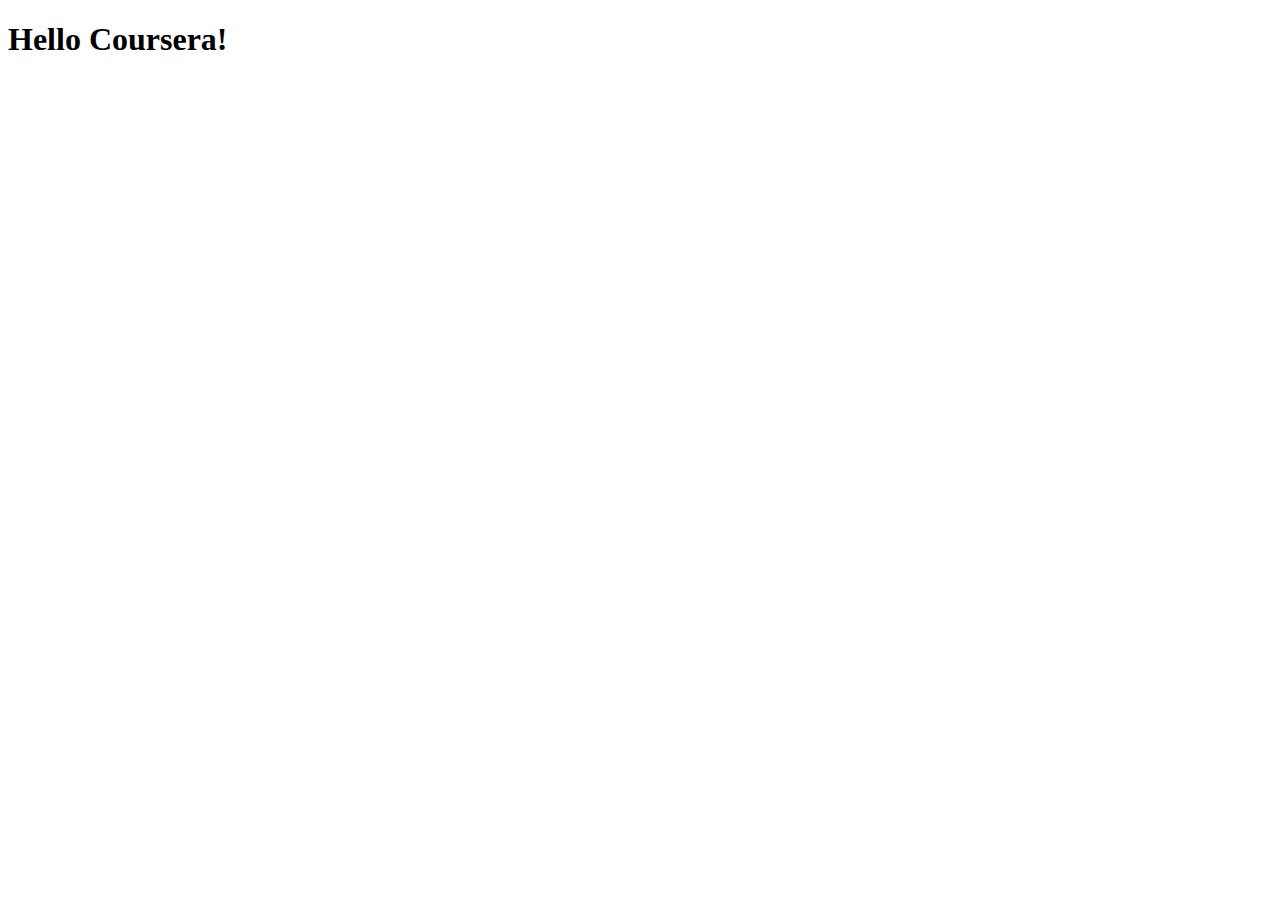
==== site/index.html @ a6f3faed "My First page" ====
<!DOCTYPE html>
<html>
<head>
	<meta charset="utf-8">
	<meta name="viewport" content="width=device-width, initial-scale=1">
	<title>Hello Coursera!</title>
</head>
<body>
<h1>Hello Coursera!</h1>
</body>
</html>
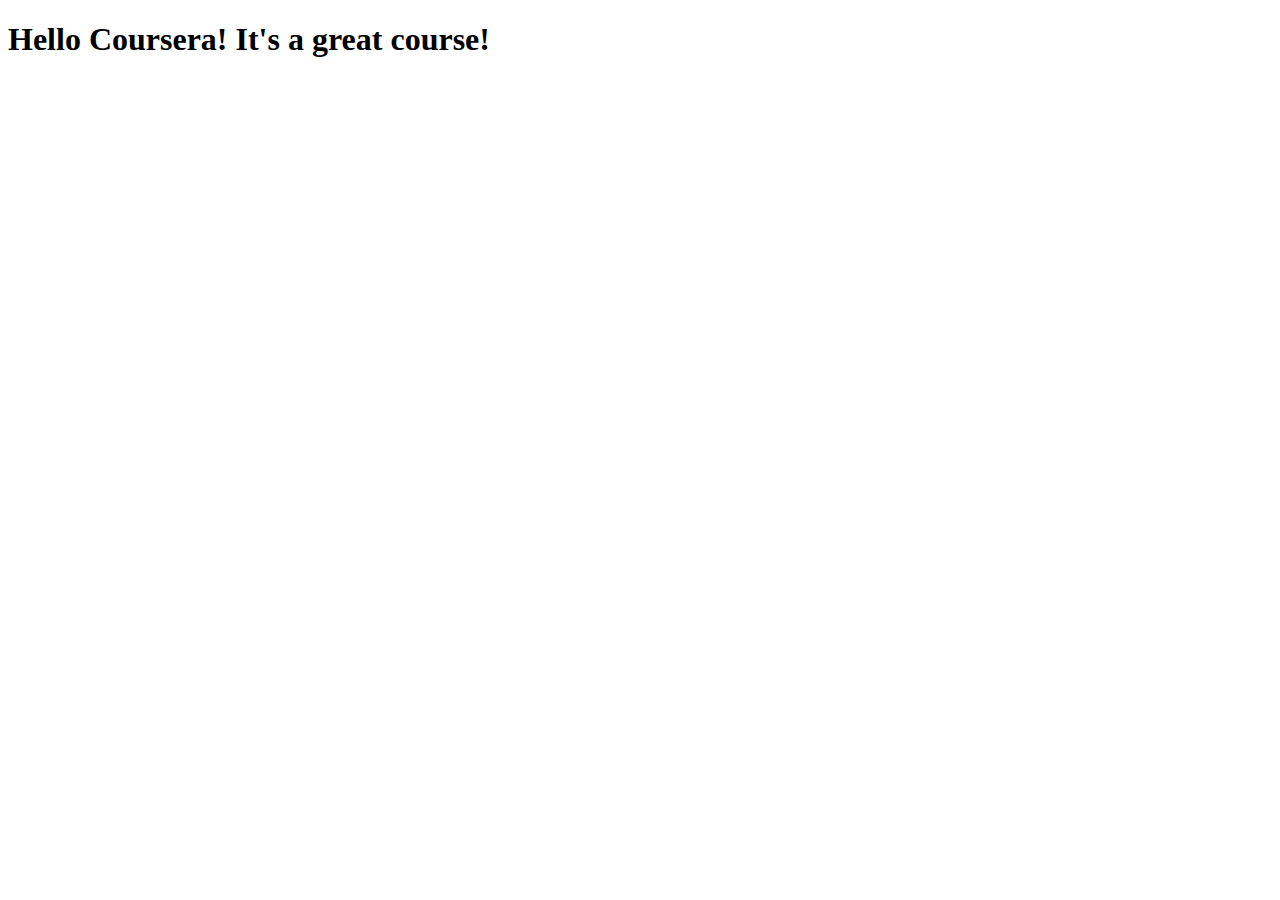
==== commit 447af6e4: "Small addition to our page content." ====
--- a/site/index.html
+++ b/site/index.html
@@ -6,6 +6,6 @@
 	<title>Hello Coursera!</title>
 </head>
 <body>
-<h1>Hello Coursera!</h1>
+<h1>Hello Coursera! It's a great course!</h1>
 </body>
 </html>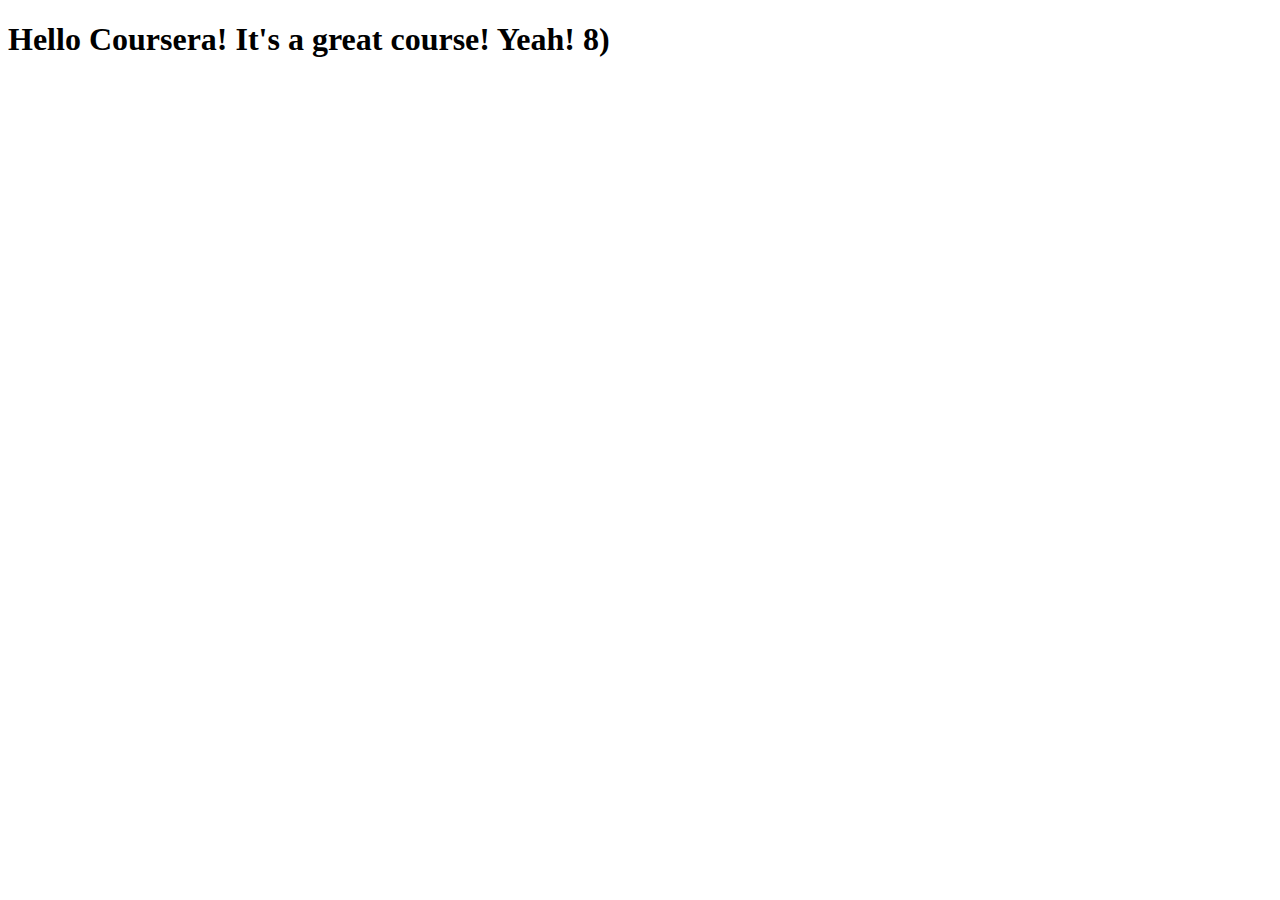
==== commit 3ed3b049: "m2 assignment" ====
--- a/site/index.html
+++ b/site/index.html
@@ -6,6 +6,6 @@
 	<title>Hello Coursera!</title>
 </head>
 <body>
-<h1>Hello Coursera! It's a great course!</h1>
+<h1>Hello Coursera! It's a great course! Yeah! 8)</h1>
 </body>
 </html>